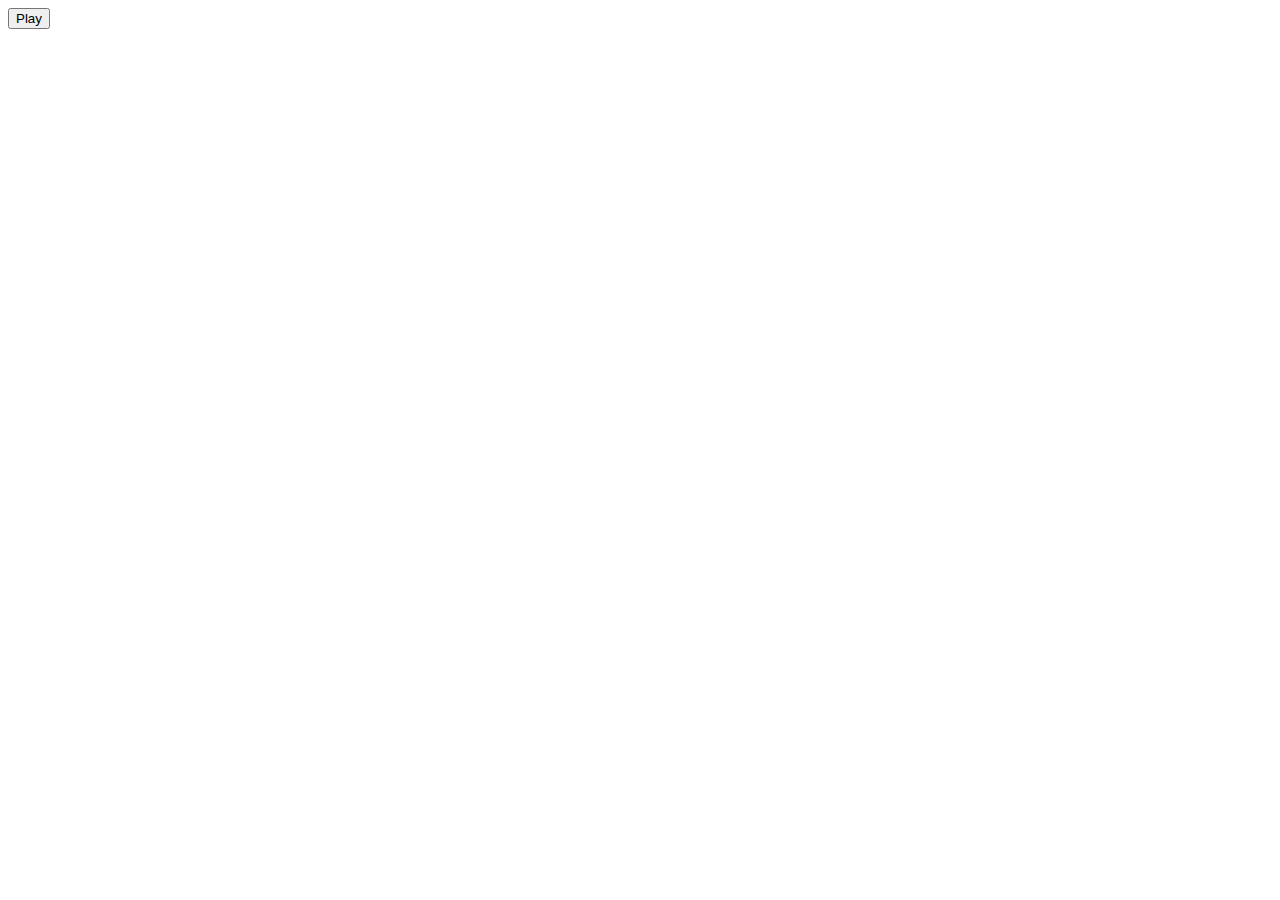
==== osho.html @ 99834cde "Create osho.html" ====
<html>
<head></head>
<body>
<audio id="audio">
    <source src="http://fishtailfm.com:8000/stream4" />
</audio>
<button id="button">Play</button>
<script>
var audio = document.getElementById('audio');
window.onload = function() {
    audio.play(); // audio will load and then play
}
</script>
</body
</html>
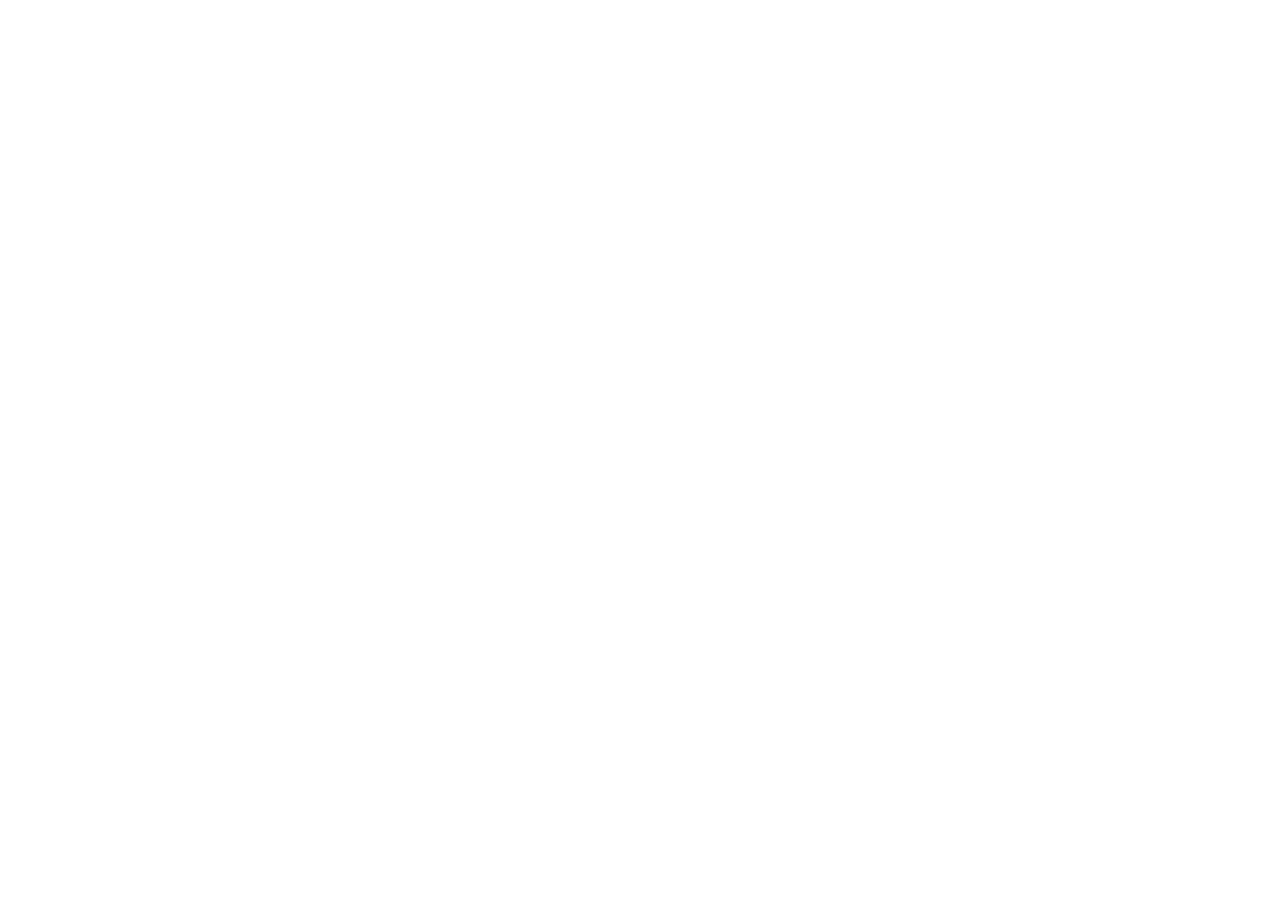
==== commit fcbdab1e: "Update osho.html" ====
--- a/osho.html
+++ b/osho.html
@@ -4,7 +4,6 @@
 <audio id="audio">
     <source src="http://fishtailfm.com:8000/stream4" />
 </audio>
-<button id="button">Play</button>
 <script>
 var audio = document.getElementById('audio');
 window.onload = function() {
